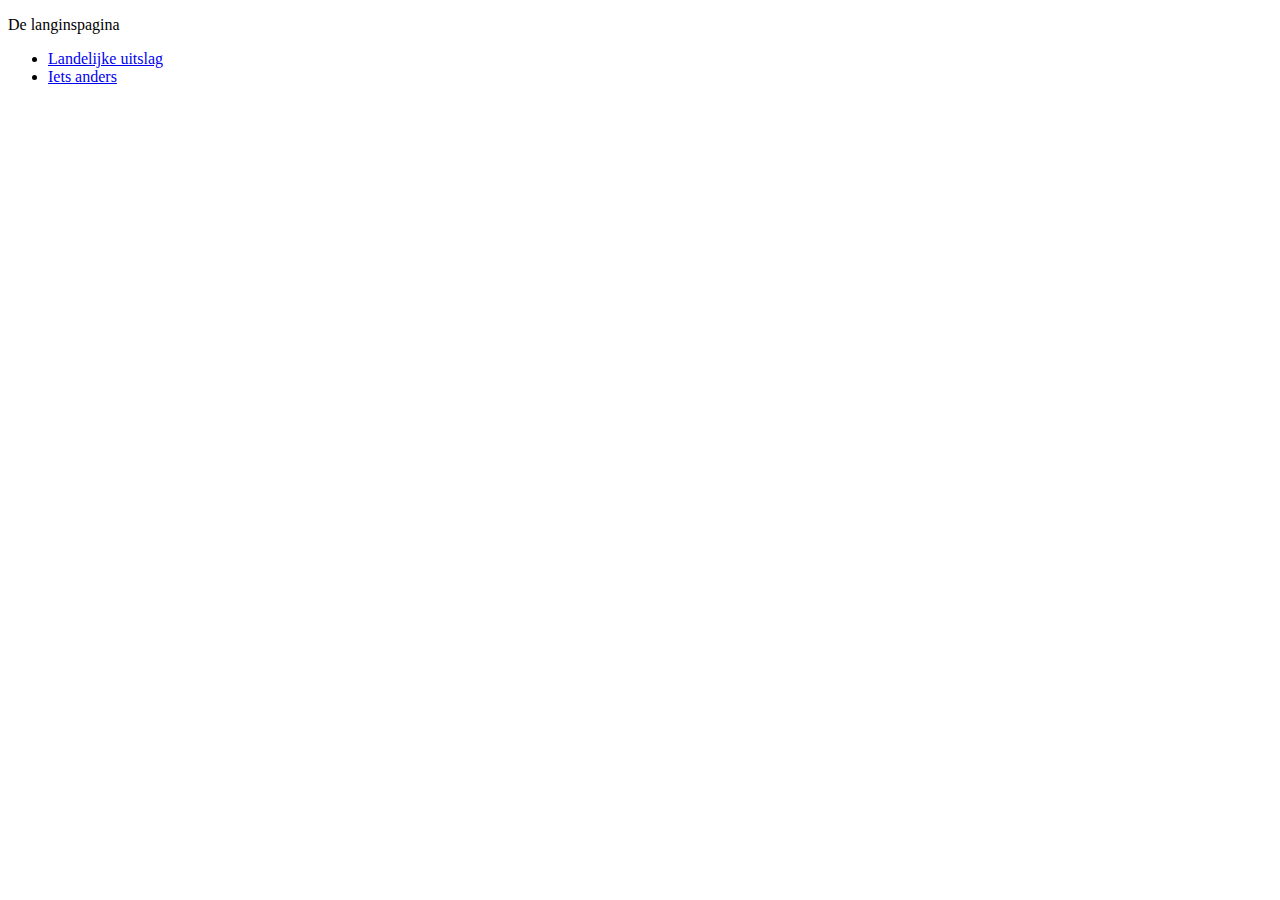
==== index.html @ 7588f98b "initial commit" ====
<!DOCTYPE html>
<html lang="en">
<head>
    <meta charset="UTF-8">
    <meta http-equiv="X-UA-Compatible" content="IE=edge">
    <meta name="viewport" content="width=device-width, initial-scale=1.0">
    <title>Landing page</title>
</head>
<body>
    <P>De langinspagina</P>

    <ul>
        <li><a href="uitslag.html">Landelijke uitslag</a></li>
        <li><a href="#">Iets anders</a></li>
    </ul>
    
</body>
</html>
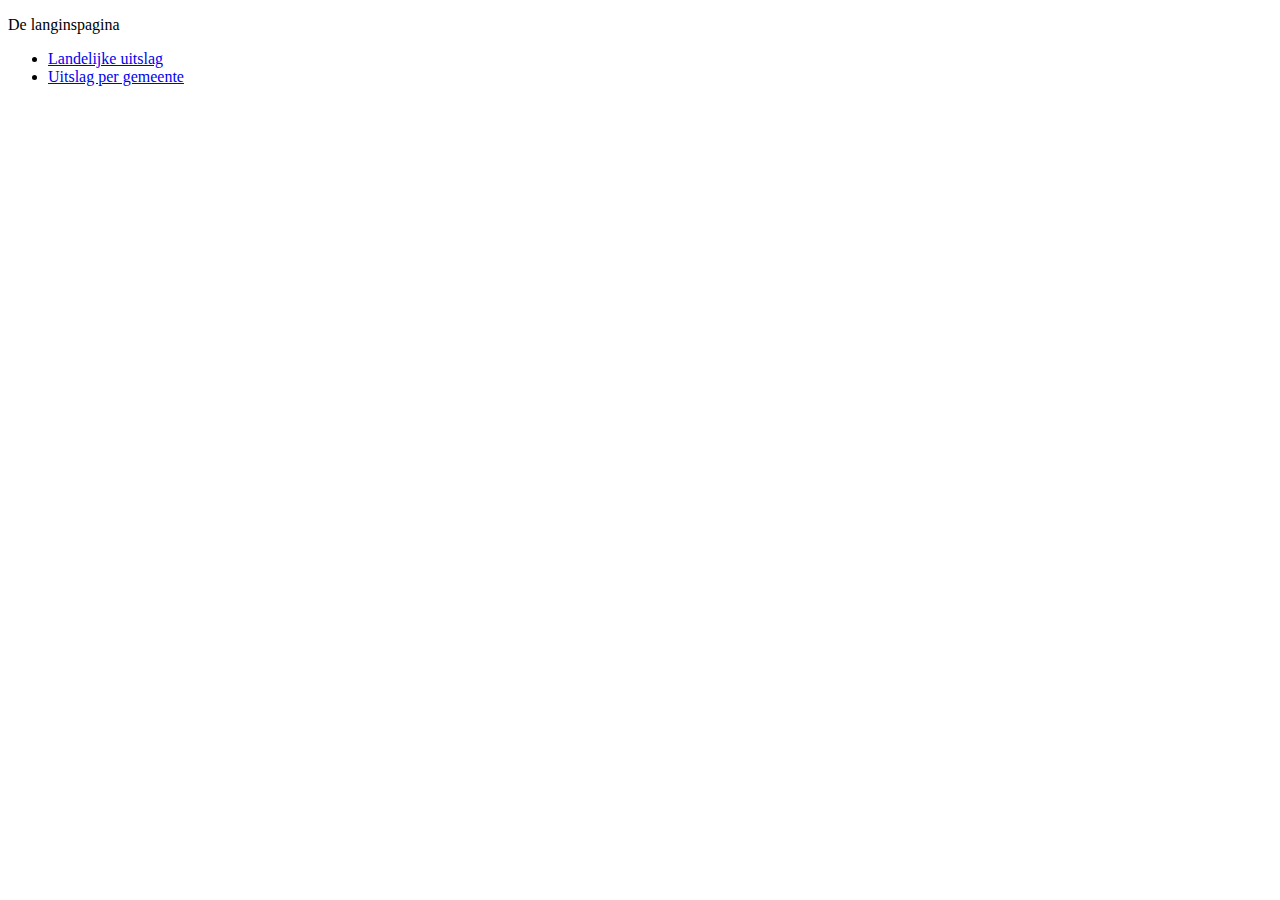
==== commit 3c9c8bb4: "uitslag per gemeente pagina toegevoegd" ====
--- a/index.html
+++ b/index.html
@@ -11,7 +11,7 @@
 
     <ul>
         <li><a href="uitslag.html">Landelijke uitslag</a></li>
-        <li><a href="#">Iets anders</a></li>
+        <li><a href="gemeente.html">Uitslag per gemeente</a></li>
     </ul>
     
 </body>
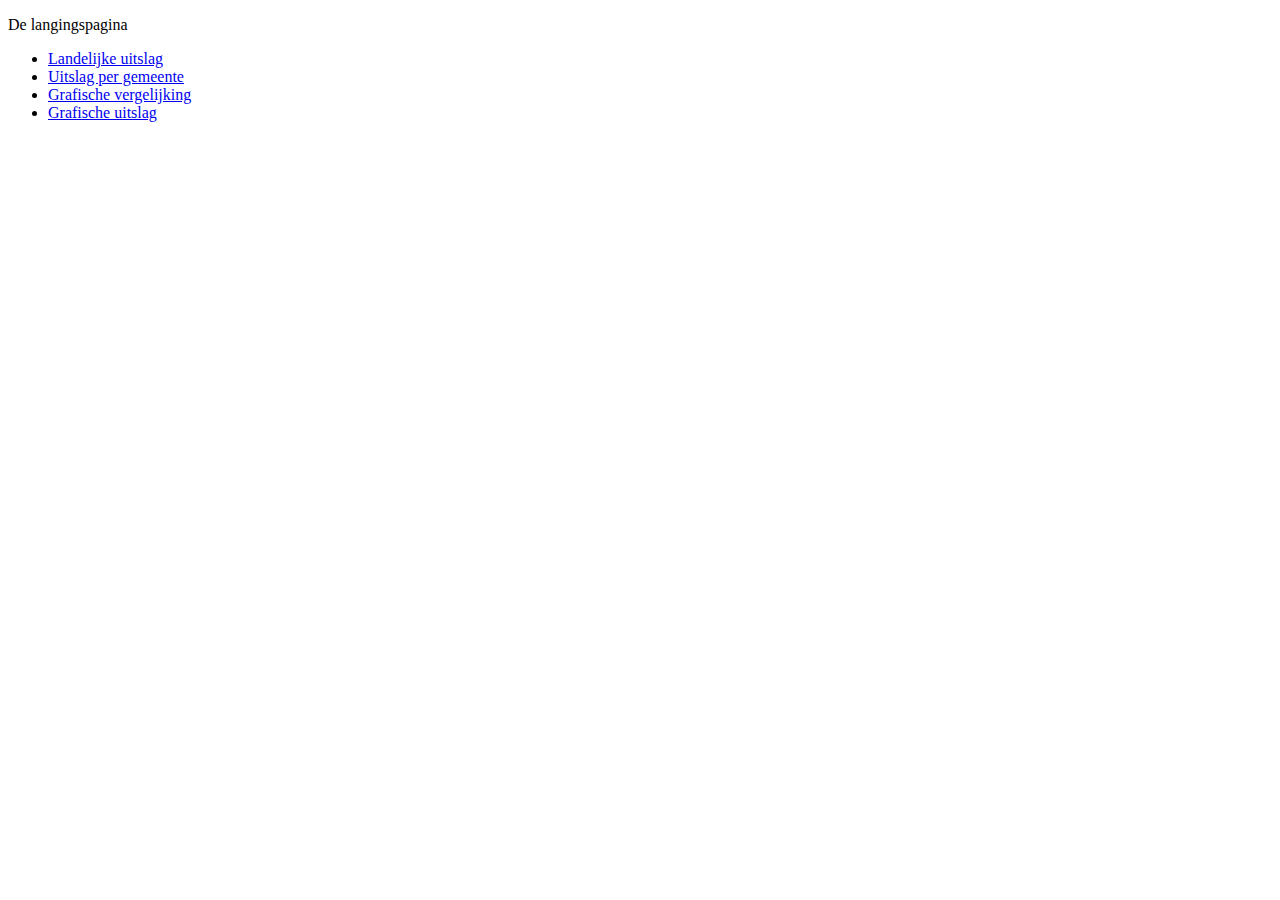
==== commit 3ebd3f7c: "updated main page" ====
--- a/index.html
+++ b/index.html
@@ -7,11 +7,13 @@
     <title>Landing page</title>
 </head>
 <body>
-    <P>De langinspagina</P>
+    <P>De langingspagina</P>
 
     <ul>
         <li><a href="uitslag.html">Landelijke uitslag</a></li>
         <li><a href="gemeente.html">Uitslag per gemeente</a></li>
+        <li><a href="compare.html">Grafische vergelijking</a></li>
+        <li><a href="graph.html">Grafische uitslag</a></li>
     </ul>
     
 </body>
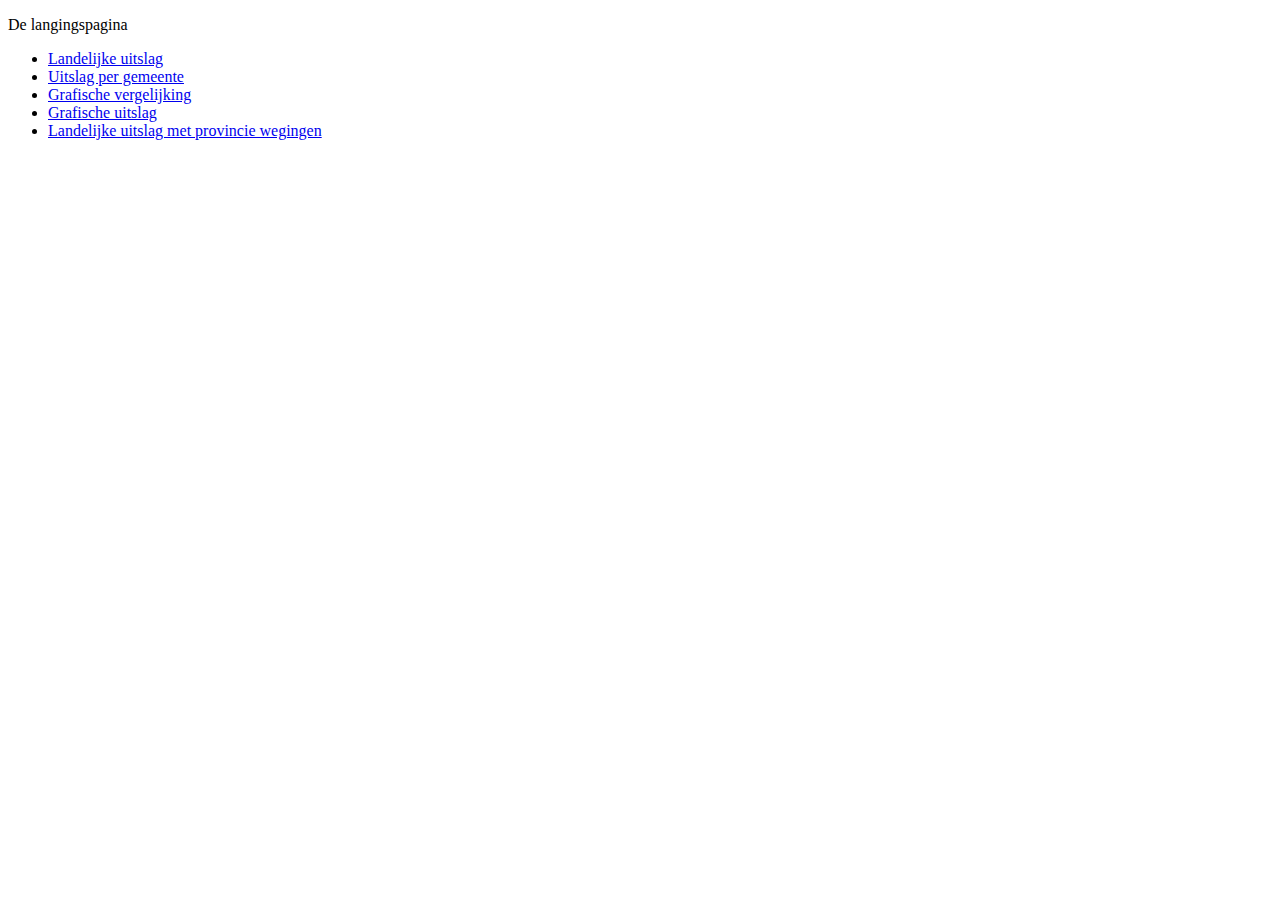
==== commit 85c665be: "added provincie sliders pagina" ====
--- a/index.html
+++ b/index.html
@@ -14,6 +14,7 @@
         <li><a href="gemeente.html">Uitslag per gemeente</a></li>
         <li><a href="compare.html">Grafische vergelijking</a></li>
         <li><a href="graph.html">Grafische uitslag</a></li>
+        <li><a href="province.html">Landelijke uitslag met provincie wegingen</a></li>
     </ul>
     
 </body>
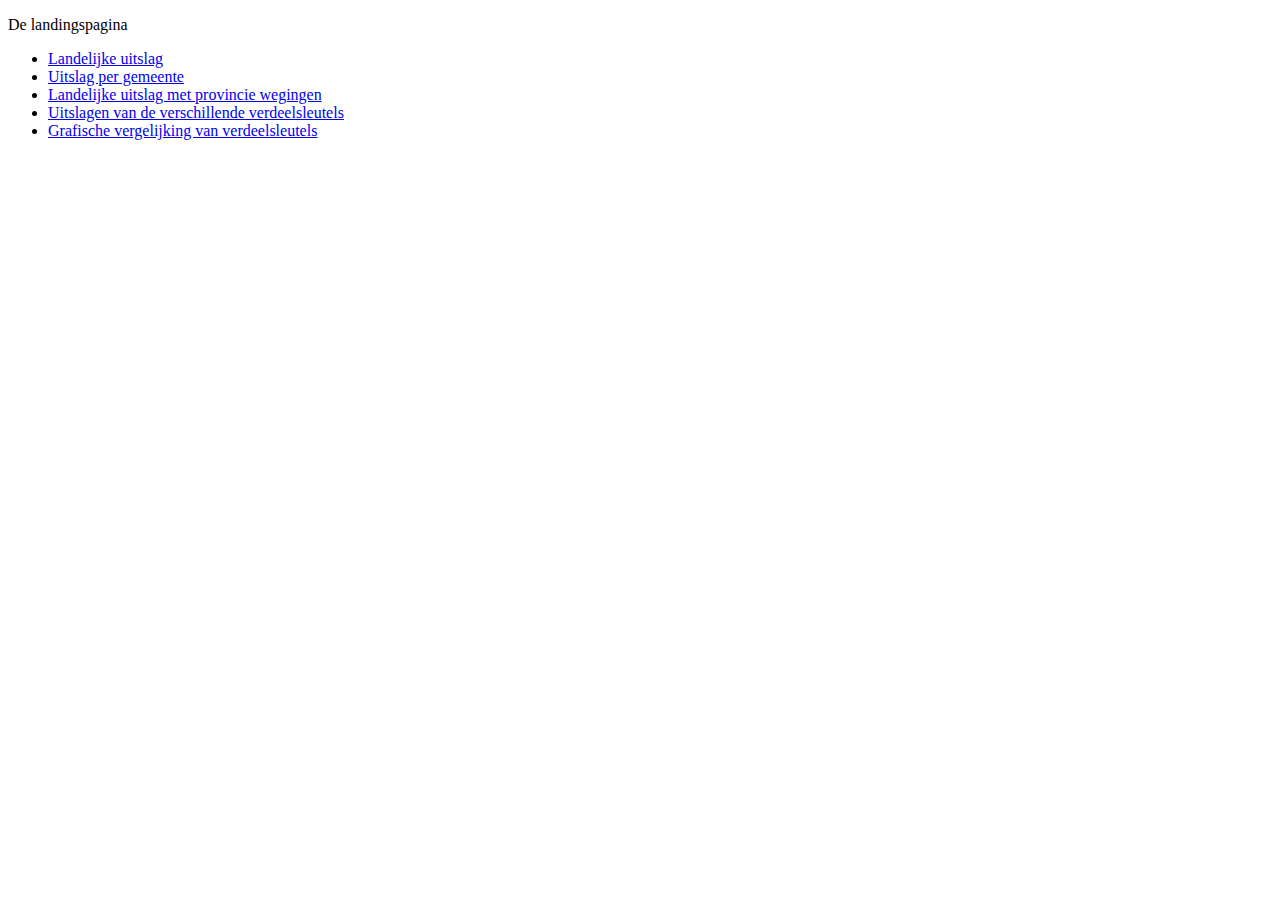
==== commit 33e3b819: "pagina voor losse tabellen & grafieke + wat cleanup" ====
--- a/index.html
+++ b/index.html
@@ -7,15 +7,14 @@
     <title>Landing page</title>
 </head>
 <body>
-    <P>De langingspagina</P>
+    <P>De landingspagina</P>
 
     <ul>
-        <li><a href="uitslag.html">Landelijke uitslag</a></li>
+        <li><a href="landelijkeuitslag.html">Landelijke uitslag</a></li>
         <li><a href="gemeente.html">Uitslag per gemeente</a></li>
-        <li><a href="compare.html">Grafische vergelijking</a></li>
-        <li><a href="graph.html">Grafische uitslag</a></li>
         <li><a href="province.html">Landelijke uitslag met provincie wegingen</a></li>
+        <li><a href="uitslagen.html">Uitslagen van de verschillende verdeelsleutels</a></li>
+        <li><a href="compare.html">Grafische vergelijking van verdeelsleutels</a></li>
     </ul>
-    
 </body>
 </html>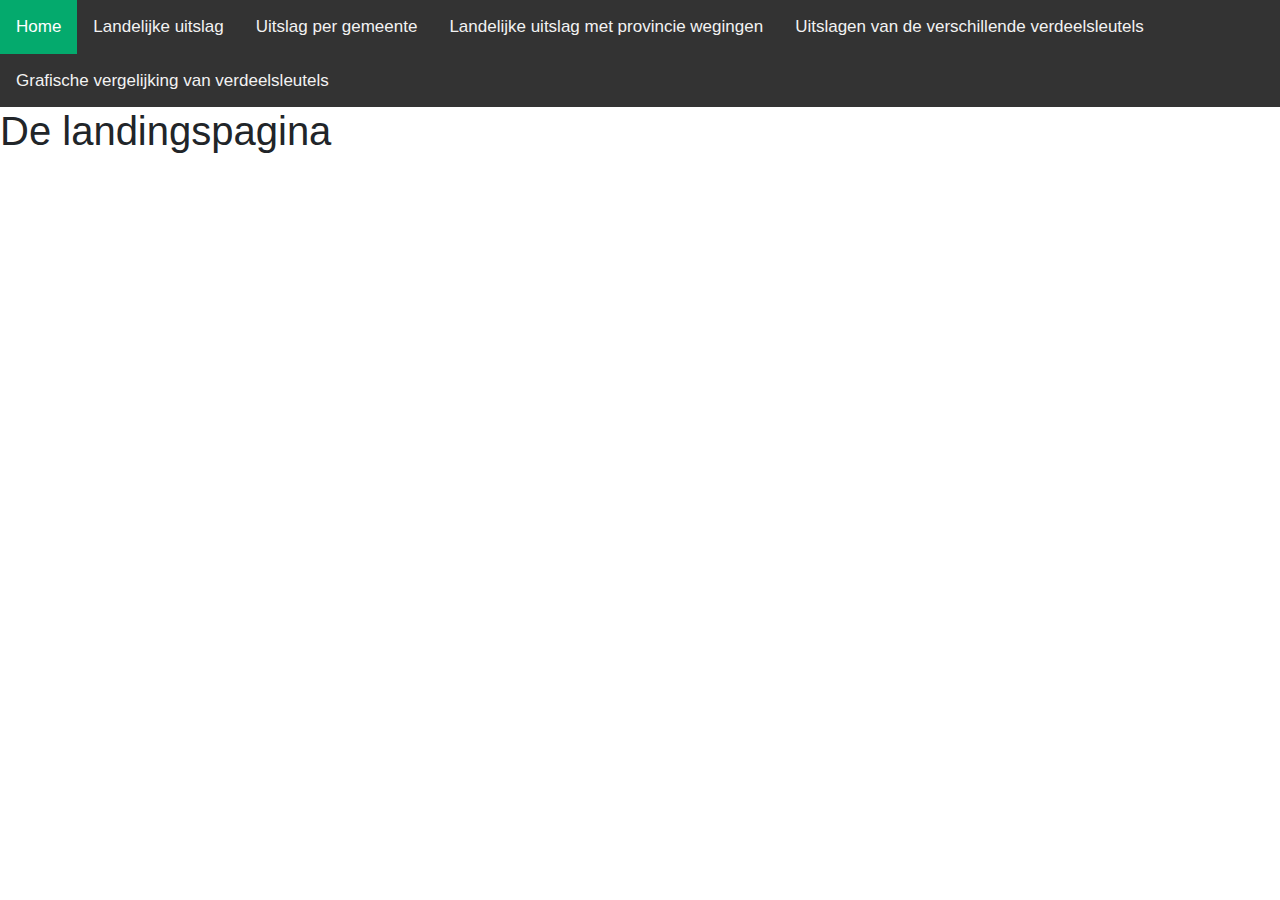
==== commit 6b469643: "added navbar and style for index" ====
--- a/index.html
+++ b/index.html
@@ -4,17 +4,26 @@
     <meta charset="UTF-8">
     <meta http-equiv="X-UA-Compatible" content="IE=edge">
     <meta name="viewport" content="width=device-width, initial-scale=1.0">
+
+        <link rel="stylesheet" href="https://stackpath.bootstrapcdn.com/bootstrap/4.3.1/css/bootstrap.min.css" integrity="sha384-ggOyR0iXCbMQv3Xipma34MD+dH/1fQ784/j6cY/iJTQUOhcWr7x9JvoRxT2MZw1T" crossorigin="anonymous">
+        <link rel="stylesheet" href="style.css">
+
     <title>Landing page</title>
+
 </head>
 <body>
-    <P>De landingspagina</P>
+    <div class="topnav">
+        <a class="active" href="index.html">Home</a>
+        <a href="landelijkeuitslag.html">Landelijke uitslag</a>
+        <a href="gemeente.html">Uitslag per gemeente</a>
+        <a href="province.html">Landelijke uitslag met provincie wegingen</a>
+        <a href="uitslagen.html">Uitslagen van de verschillende verdeelsleutels</a>
+        <a href="compare.html">Grafische vergelijking van verdeelsleutels</a>
+    </div>
+    <h1>De landingspagina</h1>
 
-    <ul>
-        <li><a href="landelijkeuitslag.html">Landelijke uitslag</a></li>
-        <li><a href="gemeente.html">Uitslag per gemeente</a></li>
-        <li><a href="province.html">Landelijke uitslag met provincie wegingen</a></li>
-        <li><a href="uitslagen.html">Uitslagen van de verschillende verdeelsleutels</a></li>
-        <li><a href="compare.html">Grafische vergelijking van verdeelsleutels</a></li>
-    </ul>
+    <script src="https://code.jquery.com/jquery-3.3.1.slim.min.js" integrity="sha384-q8i/X+965DzO0rT7abK41JStQIAqVgRVzpbzo5smXKp4YfRvH+8abtTE1Pi6jizo" crossorigin="anonymous"></script>
+    <script src="https://cdnjs.cloudflare.com/ajax/libs/popper.js/1.14.7/umd/popper.min.js" integrity="sha384-UO2eT0CpHqdSJQ6hJty5KVphtPhzWj9WO1clHTMGa3JDZwrnQq4sF86dIHNDz0W1" crossorigin="anonymous"></script>
+    <script src="https://stackpath.bootstrapcdn.com/bootstrap/4.3.1/js/bootstrap.min.js" integrity="sha384-JjSmVgyd0p3pXB1rRibZUAYoIIy6OrQ6VrjIEaFf/nJGzIxFDsf4x0xIM+B07jRM" crossorigin="anonymous"></script>
 </body>
 </html>--- a/style.css
+++ b/style.css
@@ -0,0 +1,23 @@
+.topnav {
+    overflow: hidden;
+    background-color: #333;
+  }
+  
+  .topnav a {
+    float: left;
+    color: #f2f2f2;
+    text-align: center;
+    padding: 14px 16px;
+    text-decoration: none;
+    font-size: 17px;
+  }
+  
+  .topnav a:hover {
+    background-color: #ddd;
+    color: black;
+  }
+  
+  .topnav a.active {
+    background-color: #04AA6D;
+    color: white;
+  }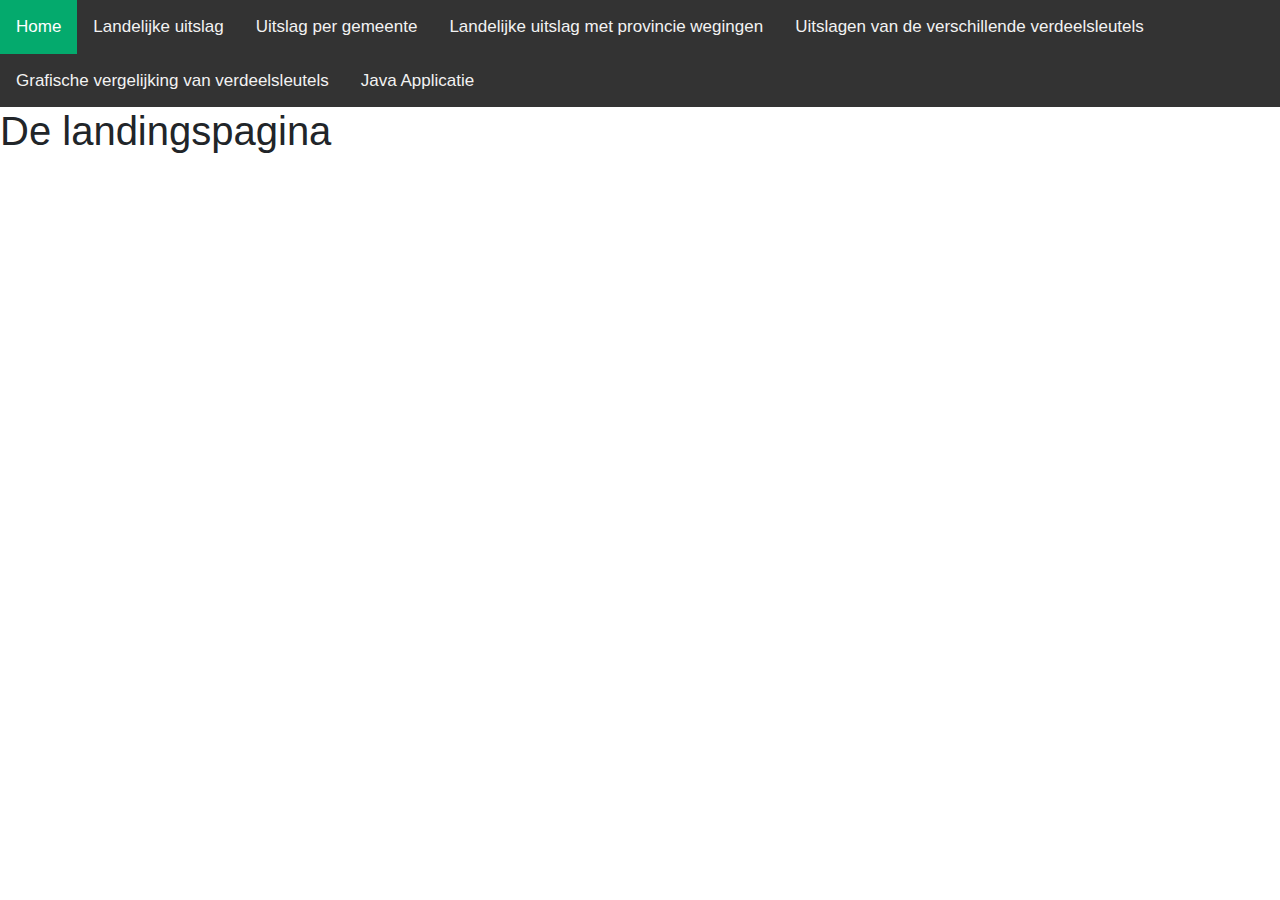
==== commit 199ece20: "verwijzing naar de java app" ====
--- a/index.html
+++ b/index.html
@@ -19,6 +19,7 @@
         <a href="province.html">Landelijke uitslag met provincie wegingen</a>
         <a href="uitslagen.html">Uitslagen van de verschillende verdeelsleutels</a>
         <a href="compare.html">Grafische vergelijking van verdeelsleutels</a>
+        <a href="https://lemon-island-0e4851a03.azurestaticapps.net">Java Applicatie</a>
     </div>
     <h1>De landingspagina</h1>
 
--- a/style.css
+++ b/style.css
@@ -1,23 +1,45 @@
 .topnav {
-    overflow: hidden;
-    background-color: #333;
-  }
-  
-  .topnav a {
-    float: left;
-    color: #f2f2f2;
-    text-align: center;
-    padding: 14px 16px;
-    text-decoration: none;
-    font-size: 17px;
-  }
-  
-  .topnav a:hover {
-    background-color: #ddd;
-    color: black;
-  }
-  
-  .topnav a.active {
-    background-color: #04AA6D;
-    color: white;
-  }+  overflow: hidden;
+  background-color: #333;
+}
+
+.topnav a {
+  float: left;
+  color: #f2f2f2;
+  text-align: center;
+  padding: 14px 16px;
+  text-decoration: none;
+  font-size: 17px;
+}
+
+.topnav a:hover {
+  background-color: #ddd;
+  color: black;
+}
+
+.topnav a.active {
+  background-color: #04AA6D;
+  color: white;
+}
+
+.slider{
+  -webkit-appearance: none;
+    width: 30%;
+    height: 15px;
+    border-radius: 5px;
+    background: #d3d3d3;
+    outline: none;
+    opacity: 0.7;
+    -webkit-transition: opacity .15s ease-in-out;
+    transition: opacity .15s ease-in-out;
+}
+
+.slider::-webkit-slider-thumb {
+  -webkit-appearance: none;
+  appearance: none;
+  width: 25px;
+  height: 25px;
+  border-radius: 50%;
+  background: #04AA6D;
+  cursor: pointer;
+}